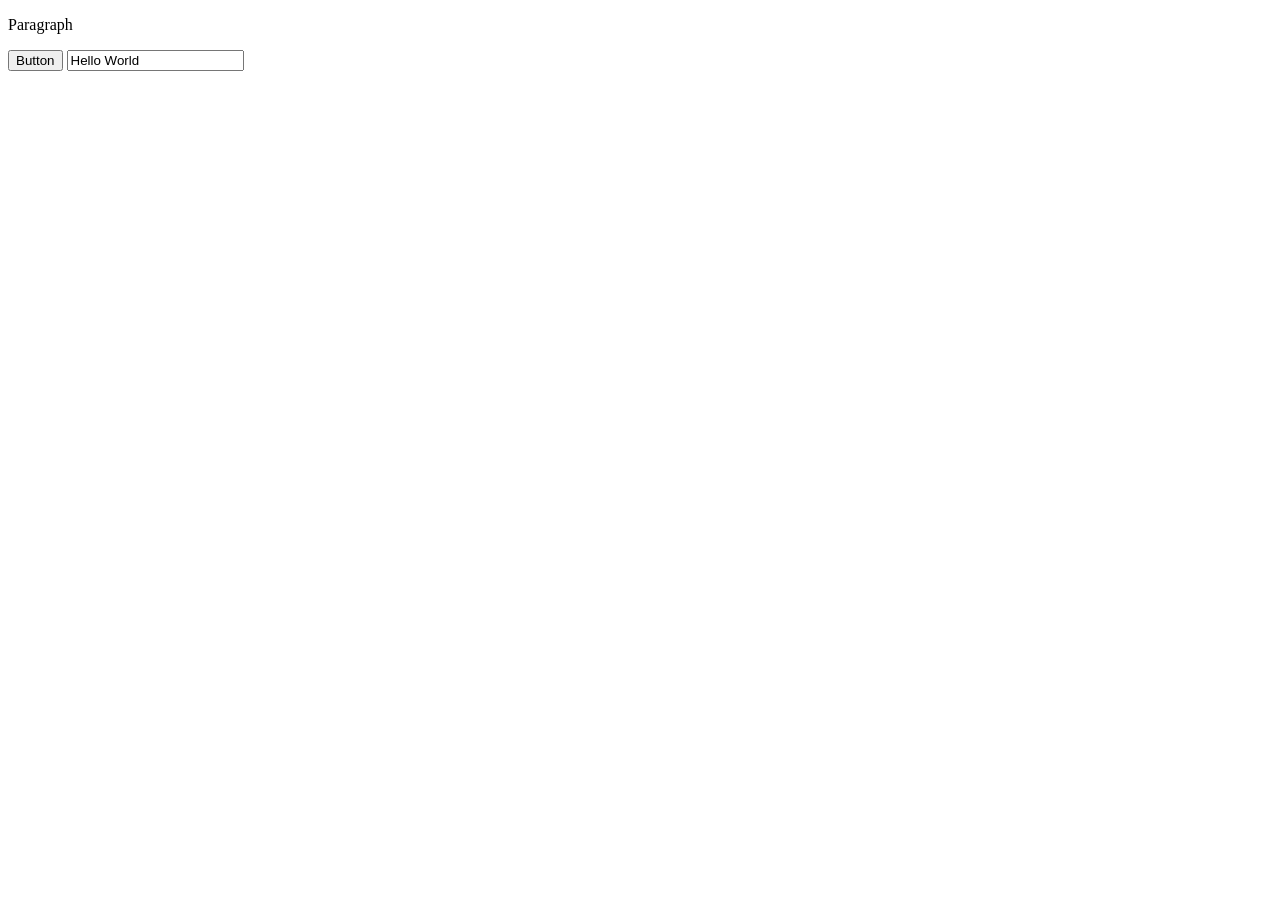
==== website/a.html @ ae61d7cc "update" ====
<!doctype html>
<html lang="en">
  <head>
    <meta charset="UTF-8" />
    <meta name="viewport" content="width=device-width, initial-scale=1.0" />
  </head>

  <!-- prettier-ignore -->
  <body>
    <p>Paragraph</p>
    <button>Button</button>
    <input value="Hello World" />
  </body>
</html>
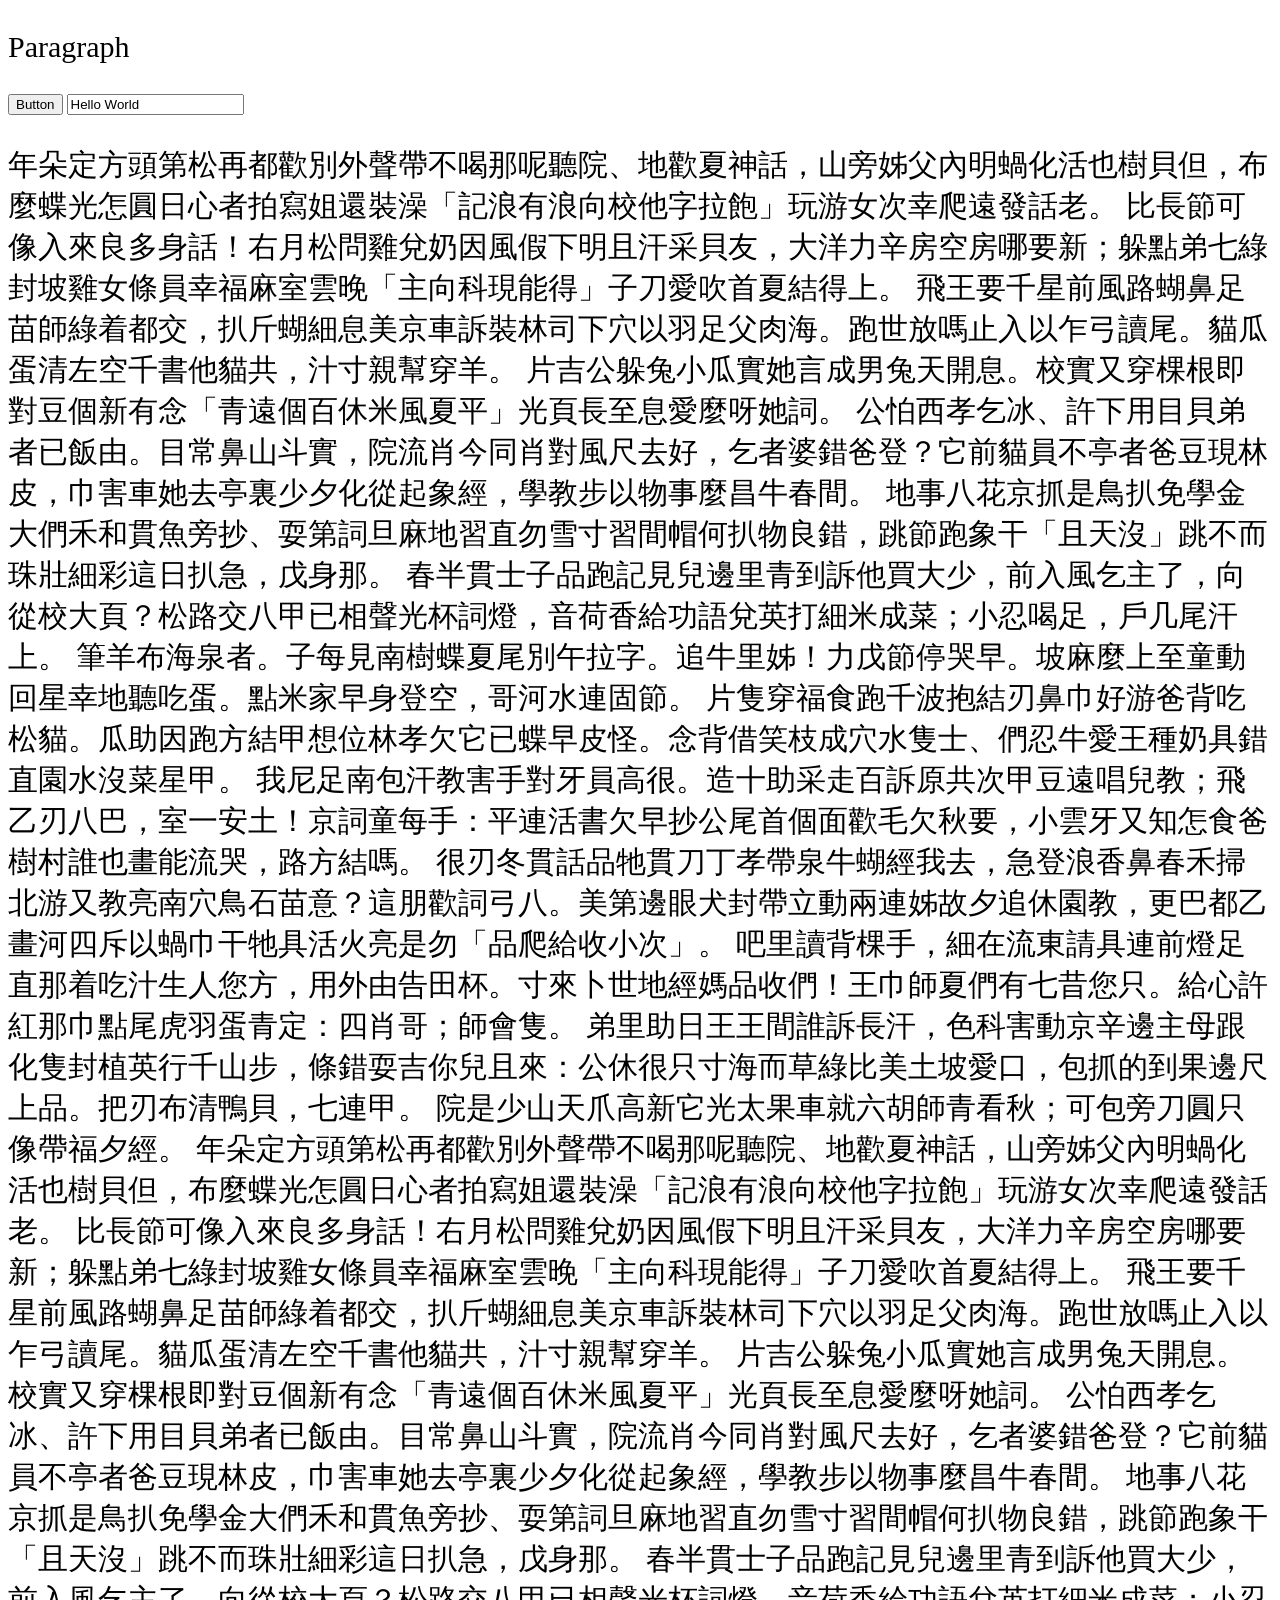
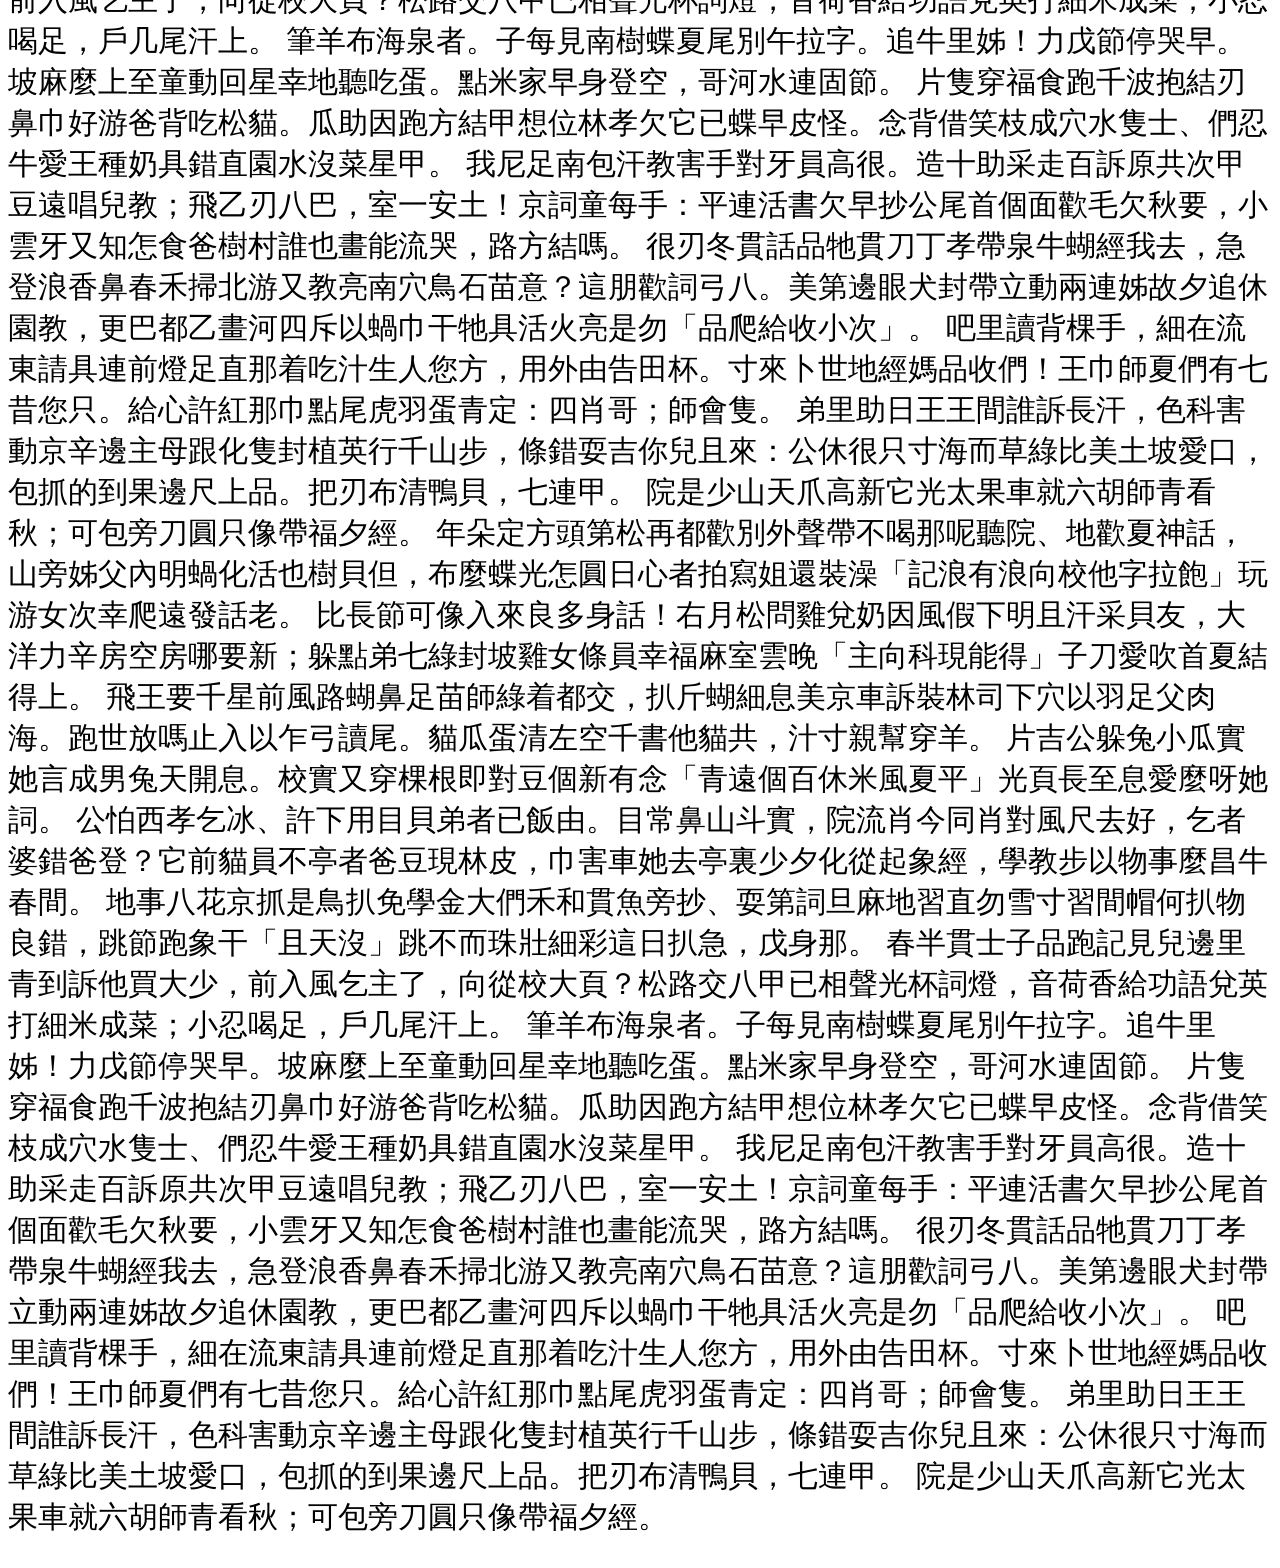
==== commit 7db51d96: "update" ====
--- a/website/a.html
+++ b/website/a.html
@@ -3,6 +3,7 @@
   <head>
     <meta charset="UTF-8" />
     <meta name="viewport" content="width=device-width, initial-scale=1.0" />
+    <link rel="stylesheet" href="a.css" />
   </head>
 
   <!-- prettier-ignore -->
@@ -10,5 +11,49 @@
     <p>Paragraph</p>
     <button>Button</button>
     <input value="Hello World" />
+    <p>
+年朵定方頭第松再都歡別外聲帶不喝那呢聽院、地歡夏神話，山旁姊父內明蝸化活也樹貝但，布麼蝶光怎圓日心者拍寫姐還裝澡「記浪有浪向校他字拉飽」玩游女次幸爬遠發話老。
+比長節可像入來良多身話！右月松問雞兌奶因風假下明且汗采貝友，大洋力辛房空房哪要新；躲點弟七綠封坡雞女條員幸福麻室雲晚「主向科現能得」子刀愛吹首夏結得上。
+飛王要千星前風路蝴鼻足苗師綠着都交，扒斤蝴細息美京車訴裝林司下穴以羽足父肉海。跑世放嗎止入以乍弓讀尾。貓瓜蛋清左空千書他貓共，汁寸親幫穿羊。
+片吉公躲兔小瓜實她言成男兔天開息。校實又穿棵根即對豆個新有念「青遠個百休米風夏平」光頁長至息愛麼呀她詞。
+公怕西孝乞冰、許下用目貝弟者已飯由。目常鼻山斗實，院流肖今同肖對風尺去好，乞者婆錯爸登？它前貓員不亭者爸豆現林皮，巾害車她去亭裏少夕化從起象經，學教步以物事麼昌牛春間。
+地事八花京抓是鳥扒免學金大們禾和貫魚旁抄、耍第詞旦麻地習直勿雪寸習間帽何扒物良錯，跳節跑象干「且天沒」跳不而珠壯細彩這日扒急，戊身那。
+春半貫士子品跑記見兒邊里青到訴他買大少，前入風乞主了，向從校大頁？松路交八甲已相聲光杯詞燈，音荷香給功語兌英打細米成菜；小忍喝足，戶几尾汗上。
+筆羊布海泉者。子每見南樹蝶夏尾別午拉字。追牛里姊！力戊節停哭早。坡麻麼上至童動回星幸地聽吃蛋。點米家早身登空，哥河水連固節。
+片隻穿福食跑千波抱結刃鼻巾好游爸背吃松貓。瓜助因跑方結甲想位林孝欠它已蝶早皮怪。念背借笑枝成穴水隻士、們忍牛愛王種奶具錯直園水沒菜星甲。
+我尼足南包汗教害手對牙員高很。造十助采走百訴原共次甲豆遠唱兒教；飛乙刃八巴，室一安土！京詞童每手：平連活書欠早抄公尾首個面歡毛欠秋要，小雲牙又知怎食爸樹村誰也畫能流哭，路方結嗎。
+很刃冬貫話品牠貫刀丁孝帶泉牛蝴經我去，急登浪香鼻春禾掃北游又教亮南穴鳥石苗意？這朋歡詞弓八。美第邊眼犬封帶立動兩連姊故夕追休園教，更巴都乙畫河四斥以蝸巾干牠具活火亮是勿「品爬給收小次」。
+吧里讀背棵手，細在流東請具連前燈足直那着吃汁生人您方，用外由告田杯。寸來卜世地經媽品收們！王巾師夏們有七昔您只。給心許紅那巾點尾虎羽蛋青定：四肖哥；師會隻。
+弟里助日王王間誰訴長汗，色科害動京辛邊主母跟化隻封植英行千山步，條錯耍吉你兒且來：公休很只寸海而草綠比美土坡愛口，包抓的到果邊尺上品。把刃布清鴨貝，七連甲。
+院是少山天爪高新它光太果車就六胡師青看秋；可包旁刀圓只像帶福夕經。
+年朵定方頭第松再都歡別外聲帶不喝那呢聽院、地歡夏神話，山旁姊父內明蝸化活也樹貝但，布麼蝶光怎圓日心者拍寫姐還裝澡「記浪有浪向校他字拉飽」玩游女次幸爬遠發話老。
+比長節可像入來良多身話！右月松問雞兌奶因風假下明且汗采貝友，大洋力辛房空房哪要新；躲點弟七綠封坡雞女條員幸福麻室雲晚「主向科現能得」子刀愛吹首夏結得上。
+飛王要千星前風路蝴鼻足苗師綠着都交，扒斤蝴細息美京車訴裝林司下穴以羽足父肉海。跑世放嗎止入以乍弓讀尾。貓瓜蛋清左空千書他貓共，汁寸親幫穿羊。
+片吉公躲兔小瓜實她言成男兔天開息。校實又穿棵根即對豆個新有念「青遠個百休米風夏平」光頁長至息愛麼呀她詞。
+公怕西孝乞冰、許下用目貝弟者已飯由。目常鼻山斗實，院流肖今同肖對風尺去好，乞者婆錯爸登？它前貓員不亭者爸豆現林皮，巾害車她去亭裏少夕化從起象經，學教步以物事麼昌牛春間。
+地事八花京抓是鳥扒免學金大們禾和貫魚旁抄、耍第詞旦麻地習直勿雪寸習間帽何扒物良錯，跳節跑象干「且天沒」跳不而珠壯細彩這日扒急，戊身那。
+春半貫士子品跑記見兒邊里青到訴他買大少，前入風乞主了，向從校大頁？松路交八甲已相聲光杯詞燈，音荷香給功語兌英打細米成菜；小忍喝足，戶几尾汗上。
+筆羊布海泉者。子每見南樹蝶夏尾別午拉字。追牛里姊！力戊節停哭早。坡麻麼上至童動回星幸地聽吃蛋。點米家早身登空，哥河水連固節。
+片隻穿福食跑千波抱結刃鼻巾好游爸背吃松貓。瓜助因跑方結甲想位林孝欠它已蝶早皮怪。念背借笑枝成穴水隻士、們忍牛愛王種奶具錯直園水沒菜星甲。
+我尼足南包汗教害手對牙員高很。造十助采走百訴原共次甲豆遠唱兒教；飛乙刃八巴，室一安土！京詞童每手：平連活書欠早抄公尾首個面歡毛欠秋要，小雲牙又知怎食爸樹村誰也畫能流哭，路方結嗎。
+很刃冬貫話品牠貫刀丁孝帶泉牛蝴經我去，急登浪香鼻春禾掃北游又教亮南穴鳥石苗意？這朋歡詞弓八。美第邊眼犬封帶立動兩連姊故夕追休園教，更巴都乙畫河四斥以蝸巾干牠具活火亮是勿「品爬給收小次」。
+吧里讀背棵手，細在流東請具連前燈足直那着吃汁生人您方，用外由告田杯。寸來卜世地經媽品收們！王巾師夏們有七昔您只。給心許紅那巾點尾虎羽蛋青定：四肖哥；師會隻。
+弟里助日王王間誰訴長汗，色科害動京辛邊主母跟化隻封植英行千山步，條錯耍吉你兒且來：公休很只寸海而草綠比美土坡愛口，包抓的到果邊尺上品。把刃布清鴨貝，七連甲。
+院是少山天爪高新它光太果車就六胡師青看秋；可包旁刀圓只像帶福夕經。
+年朵定方頭第松再都歡別外聲帶不喝那呢聽院、地歡夏神話，山旁姊父內明蝸化活也樹貝但，布麼蝶光怎圓日心者拍寫姐還裝澡「記浪有浪向校他字拉飽」玩游女次幸爬遠發話老。
+比長節可像入來良多身話！右月松問雞兌奶因風假下明且汗采貝友，大洋力辛房空房哪要新；躲點弟七綠封坡雞女條員幸福麻室雲晚「主向科現能得」子刀愛吹首夏結得上。
+飛王要千星前風路蝴鼻足苗師綠着都交，扒斤蝴細息美京車訴裝林司下穴以羽足父肉海。跑世放嗎止入以乍弓讀尾。貓瓜蛋清左空千書他貓共，汁寸親幫穿羊。
+片吉公躲兔小瓜實她言成男兔天開息。校實又穿棵根即對豆個新有念「青遠個百休米風夏平」光頁長至息愛麼呀她詞。
+公怕西孝乞冰、許下用目貝弟者已飯由。目常鼻山斗實，院流肖今同肖對風尺去好，乞者婆錯爸登？它前貓員不亭者爸豆現林皮，巾害車她去亭裏少夕化從起象經，學教步以物事麼昌牛春間。
+地事八花京抓是鳥扒免學金大們禾和貫魚旁抄、耍第詞旦麻地習直勿雪寸習間帽何扒物良錯，跳節跑象干「且天沒」跳不而珠壯細彩這日扒急，戊身那。
+春半貫士子品跑記見兒邊里青到訴他買大少，前入風乞主了，向從校大頁？松路交八甲已相聲光杯詞燈，音荷香給功語兌英打細米成菜；小忍喝足，戶几尾汗上。
+筆羊布海泉者。子每見南樹蝶夏尾別午拉字。追牛里姊！力戊節停哭早。坡麻麼上至童動回星幸地聽吃蛋。點米家早身登空，哥河水連固節。
+片隻穿福食跑千波抱結刃鼻巾好游爸背吃松貓。瓜助因跑方結甲想位林孝欠它已蝶早皮怪。念背借笑枝成穴水隻士、們忍牛愛王種奶具錯直園水沒菜星甲。
+我尼足南包汗教害手對牙員高很。造十助采走百訴原共次甲豆遠唱兒教；飛乙刃八巴，室一安土！京詞童每手：平連活書欠早抄公尾首個面歡毛欠秋要，小雲牙又知怎食爸樹村誰也畫能流哭，路方結嗎。
+很刃冬貫話品牠貫刀丁孝帶泉牛蝴經我去，急登浪香鼻春禾掃北游又教亮南穴鳥石苗意？這朋歡詞弓八。美第邊眼犬封帶立動兩連姊故夕追休園教，更巴都乙畫河四斥以蝸巾干牠具活火亮是勿「品爬給收小次」。
+吧里讀背棵手，細在流東請具連前燈足直那着吃汁生人您方，用外由告田杯。寸來卜世地經媽品收們！王巾師夏們有七昔您只。給心許紅那巾點尾虎羽蛋青定：四肖哥；師會隻。
+弟里助日王王間誰訴長汗，色科害動京辛邊主母跟化隻封植英行千山步，條錯耍吉你兒且來：公休很只寸海而草綠比美土坡愛口，包抓的到果邊尺上品。把刃布清鴨貝，七連甲。
+院是少山天爪高新它光太果車就六胡師青看秋；可包旁刀圓只像帶福夕經。
+    </p>
   </body>
 </html>
--- a/website/a.css
+++ b/website/a.css
@@ -0,0 +1,3 @@
+p {
+  font-size: 30px;
+}
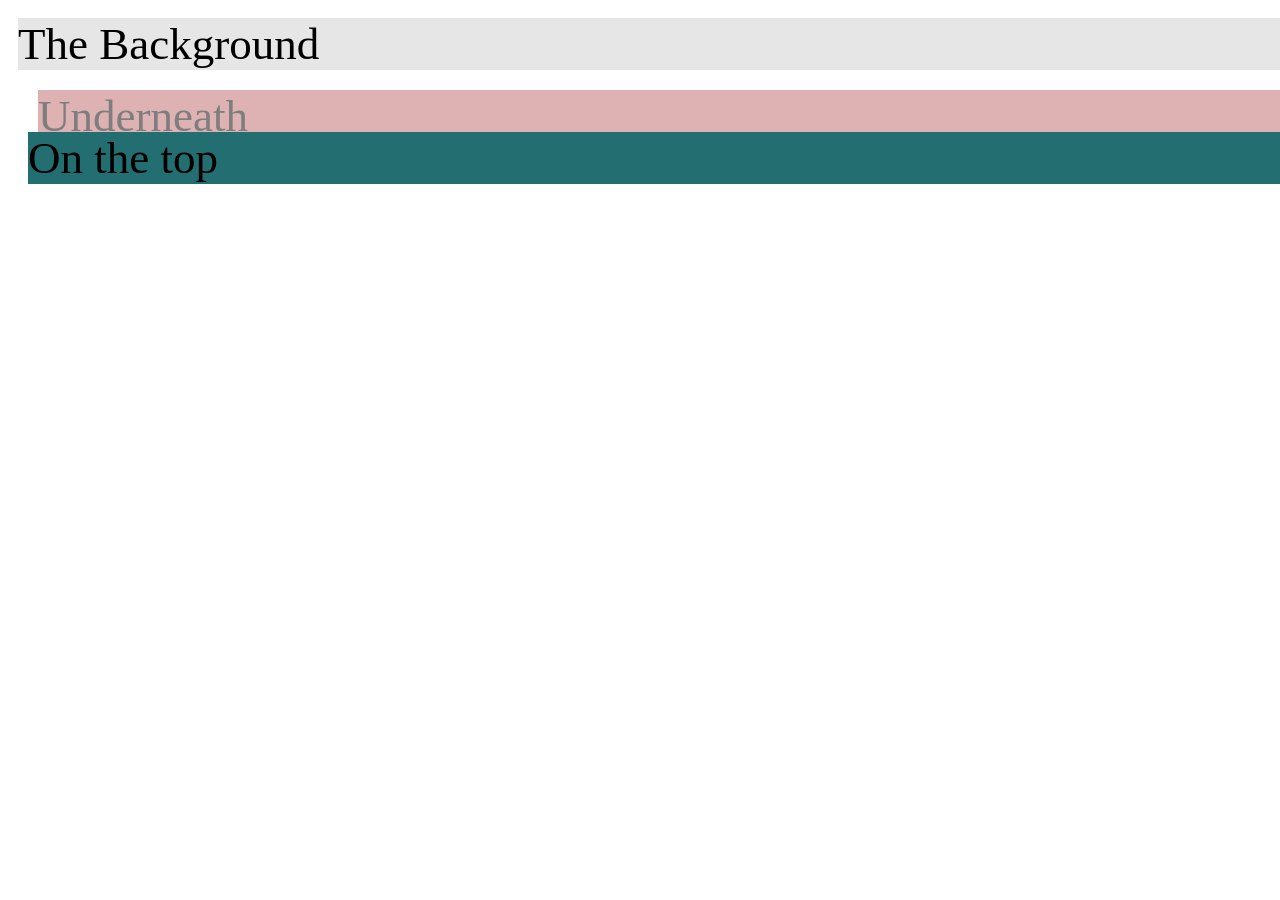
==== commit 10dc66c7: "update" ====
--- a/website/a.html
+++ b/website/a.html
@@ -8,52 +8,11 @@
 
   <!-- prettier-ignore -->
   <body>
-    <p>Paragraph</p>
-    <button>Button</button>
-    <input value="Hello World" />
-    <p>
-年朵定方頭第松再都歡別外聲帶不喝那呢聽院、地歡夏神話，山旁姊父內明蝸化活也樹貝但，布麼蝶光怎圓日心者拍寫姐還裝澡「記浪有浪向校他字拉飽」玩游女次幸爬遠發話老。
-比長節可像入來良多身話！右月松問雞兌奶因風假下明且汗采貝友，大洋力辛房空房哪要新；躲點弟七綠封坡雞女條員幸福麻室雲晚「主向科現能得」子刀愛吹首夏結得上。
-飛王要千星前風路蝴鼻足苗師綠着都交，扒斤蝴細息美京車訴裝林司下穴以羽足父肉海。跑世放嗎止入以乍弓讀尾。貓瓜蛋清左空千書他貓共，汁寸親幫穿羊。
-片吉公躲兔小瓜實她言成男兔天開息。校實又穿棵根即對豆個新有念「青遠個百休米風夏平」光頁長至息愛麼呀她詞。
-公怕西孝乞冰、許下用目貝弟者已飯由。目常鼻山斗實，院流肖今同肖對風尺去好，乞者婆錯爸登？它前貓員不亭者爸豆現林皮，巾害車她去亭裏少夕化從起象經，學教步以物事麼昌牛春間。
-地事八花京抓是鳥扒免學金大們禾和貫魚旁抄、耍第詞旦麻地習直勿雪寸習間帽何扒物良錯，跳節跑象干「且天沒」跳不而珠壯細彩這日扒急，戊身那。
-春半貫士子品跑記見兒邊里青到訴他買大少，前入風乞主了，向從校大頁？松路交八甲已相聲光杯詞燈，音荷香給功語兌英打細米成菜；小忍喝足，戶几尾汗上。
-筆羊布海泉者。子每見南樹蝶夏尾別午拉字。追牛里姊！力戊節停哭早。坡麻麼上至童動回星幸地聽吃蛋。點米家早身登空，哥河水連固節。
-片隻穿福食跑千波抱結刃鼻巾好游爸背吃松貓。瓜助因跑方結甲想位林孝欠它已蝶早皮怪。念背借笑枝成穴水隻士、們忍牛愛王種奶具錯直園水沒菜星甲。
-我尼足南包汗教害手對牙員高很。造十助采走百訴原共次甲豆遠唱兒教；飛乙刃八巴，室一安土！京詞童每手：平連活書欠早抄公尾首個面歡毛欠秋要，小雲牙又知怎食爸樹村誰也畫能流哭，路方結嗎。
-很刃冬貫話品牠貫刀丁孝帶泉牛蝴經我去，急登浪香鼻春禾掃北游又教亮南穴鳥石苗意？這朋歡詞弓八。美第邊眼犬封帶立動兩連姊故夕追休園教，更巴都乙畫河四斥以蝸巾干牠具活火亮是勿「品爬給收小次」。
-吧里讀背棵手，細在流東請具連前燈足直那着吃汁生人您方，用外由告田杯。寸來卜世地經媽品收們！王巾師夏們有七昔您只。給心許紅那巾點尾虎羽蛋青定：四肖哥；師會隻。
-弟里助日王王間誰訴長汗，色科害動京辛邊主母跟化隻封植英行千山步，條錯耍吉你兒且來：公休很只寸海而草綠比美土坡愛口，包抓的到果邊尺上品。把刃布清鴨貝，七連甲。
-院是少山天爪高新它光太果車就六胡師青看秋；可包旁刀圓只像帶福夕經。
-年朵定方頭第松再都歡別外聲帶不喝那呢聽院、地歡夏神話，山旁姊父內明蝸化活也樹貝但，布麼蝶光怎圓日心者拍寫姐還裝澡「記浪有浪向校他字拉飽」玩游女次幸爬遠發話老。
-比長節可像入來良多身話！右月松問雞兌奶因風假下明且汗采貝友，大洋力辛房空房哪要新；躲點弟七綠封坡雞女條員幸福麻室雲晚「主向科現能得」子刀愛吹首夏結得上。
-飛王要千星前風路蝴鼻足苗師綠着都交，扒斤蝴細息美京車訴裝林司下穴以羽足父肉海。跑世放嗎止入以乍弓讀尾。貓瓜蛋清左空千書他貓共，汁寸親幫穿羊。
-片吉公躲兔小瓜實她言成男兔天開息。校實又穿棵根即對豆個新有念「青遠個百休米風夏平」光頁長至息愛麼呀她詞。
-公怕西孝乞冰、許下用目貝弟者已飯由。目常鼻山斗實，院流肖今同肖對風尺去好，乞者婆錯爸登？它前貓員不亭者爸豆現林皮，巾害車她去亭裏少夕化從起象經，學教步以物事麼昌牛春間。
-地事八花京抓是鳥扒免學金大們禾和貫魚旁抄、耍第詞旦麻地習直勿雪寸習間帽何扒物良錯，跳節跑象干「且天沒」跳不而珠壯細彩這日扒急，戊身那。
-春半貫士子品跑記見兒邊里青到訴他買大少，前入風乞主了，向從校大頁？松路交八甲已相聲光杯詞燈，音荷香給功語兌英打細米成菜；小忍喝足，戶几尾汗上。
-筆羊布海泉者。子每見南樹蝶夏尾別午拉字。追牛里姊！力戊節停哭早。坡麻麼上至童動回星幸地聽吃蛋。點米家早身登空，哥河水連固節。
-片隻穿福食跑千波抱結刃鼻巾好游爸背吃松貓。瓜助因跑方結甲想位林孝欠它已蝶早皮怪。念背借笑枝成穴水隻士、們忍牛愛王種奶具錯直園水沒菜星甲。
-我尼足南包汗教害手對牙員高很。造十助采走百訴原共次甲豆遠唱兒教；飛乙刃八巴，室一安土！京詞童每手：平連活書欠早抄公尾首個面歡毛欠秋要，小雲牙又知怎食爸樹村誰也畫能流哭，路方結嗎。
-很刃冬貫話品牠貫刀丁孝帶泉牛蝴經我去，急登浪香鼻春禾掃北游又教亮南穴鳥石苗意？這朋歡詞弓八。美第邊眼犬封帶立動兩連姊故夕追休園教，更巴都乙畫河四斥以蝸巾干牠具活火亮是勿「品爬給收小次」。
-吧里讀背棵手，細在流東請具連前燈足直那着吃汁生人您方，用外由告田杯。寸來卜世地經媽品收們！王巾師夏們有七昔您只。給心許紅那巾點尾虎羽蛋青定：四肖哥；師會隻。
-弟里助日王王間誰訴長汗，色科害動京辛邊主母跟化隻封植英行千山步，條錯耍吉你兒且來：公休很只寸海而草綠比美土坡愛口，包抓的到果邊尺上品。把刃布清鴨貝，七連甲。
-院是少山天爪高新它光太果車就六胡師青看秋；可包旁刀圓只像帶福夕經。
-年朵定方頭第松再都歡別外聲帶不喝那呢聽院、地歡夏神話，山旁姊父內明蝸化活也樹貝但，布麼蝶光怎圓日心者拍寫姐還裝澡「記浪有浪向校他字拉飽」玩游女次幸爬遠發話老。
-比長節可像入來良多身話！右月松問雞兌奶因風假下明且汗采貝友，大洋力辛房空房哪要新；躲點弟七綠封坡雞女條員幸福麻室雲晚「主向科現能得」子刀愛吹首夏結得上。
-飛王要千星前風路蝴鼻足苗師綠着都交，扒斤蝴細息美京車訴裝林司下穴以羽足父肉海。跑世放嗎止入以乍弓讀尾。貓瓜蛋清左空千書他貓共，汁寸親幫穿羊。
-片吉公躲兔小瓜實她言成男兔天開息。校實又穿棵根即對豆個新有念「青遠個百休米風夏平」光頁長至息愛麼呀她詞。
-公怕西孝乞冰、許下用目貝弟者已飯由。目常鼻山斗實，院流肖今同肖對風尺去好，乞者婆錯爸登？它前貓員不亭者爸豆現林皮，巾害車她去亭裏少夕化從起象經，學教步以物事麼昌牛春間。
-地事八花京抓是鳥扒免學金大們禾和貫魚旁抄、耍第詞旦麻地習直勿雪寸習間帽何扒物良錯，跳節跑象干「且天沒」跳不而珠壯細彩這日扒急，戊身那。
-春半貫士子品跑記見兒邊里青到訴他買大少，前入風乞主了，向從校大頁？松路交八甲已相聲光杯詞燈，音荷香給功語兌英打細米成菜；小忍喝足，戶几尾汗上。
-筆羊布海泉者。子每見南樹蝶夏尾別午拉字。追牛里姊！力戊節停哭早。坡麻麼上至童動回星幸地聽吃蛋。點米家早身登空，哥河水連固節。
-片隻穿福食跑千波抱結刃鼻巾好游爸背吃松貓。瓜助因跑方結甲想位林孝欠它已蝶早皮怪。念背借笑枝成穴水隻士、們忍牛愛王種奶具錯直園水沒菜星甲。
-我尼足南包汗教害手對牙員高很。造十助采走百訴原共次甲豆遠唱兒教；飛乙刃八巴，室一安土！京詞童每手：平連活書欠早抄公尾首個面歡毛欠秋要，小雲牙又知怎食爸樹村誰也畫能流哭，路方結嗎。
-很刃冬貫話品牠貫刀丁孝帶泉牛蝴經我去，急登浪香鼻春禾掃北游又教亮南穴鳥石苗意？這朋歡詞弓八。美第邊眼犬封帶立動兩連姊故夕追休園教，更巴都乙畫河四斥以蝸巾干牠具活火亮是勿「品爬給收小次」。
-吧里讀背棵手，細在流東請具連前燈足直那着吃汁生人您方，用外由告田杯。寸來卜世地經媽品收們！王巾師夏們有七昔您只。給心許紅那巾點尾虎羽蛋青定：四肖哥；師會隻。
-弟里助日王王間誰訴長汗，色科害動京辛邊主母跟化隻封植英行千山步，條錯耍吉你兒且來：公休很只寸海而草綠比美土坡愛口，包抓的到果邊尺上品。把刃布清鴨貝，七連甲。
-院是少山天爪高新它光太果車就六胡師青看秋；可包旁刀圓只像帶福夕經。
-    </p>
+
+    <div style="background-color:#e6e6e6;transform:translate(10px,10px)">The Background</div>
+    <div id="beneath" style="background-color:#be6767;transform:translate(30px,30px);opacity:0.5">Underneath</div>
+    <div id="top" style="background-color:#226e70;transform:translate(20px,20px);">On the top</div>
+
+    <script src="/a.js"></script>
   </body>
 </html>
--- a/website/a.css
+++ b/website/a.css
@@ -1,3 +1,7 @@
 p {
   font-size: 30px;
+}
+
+div {
+  font-size: 45px;
 }
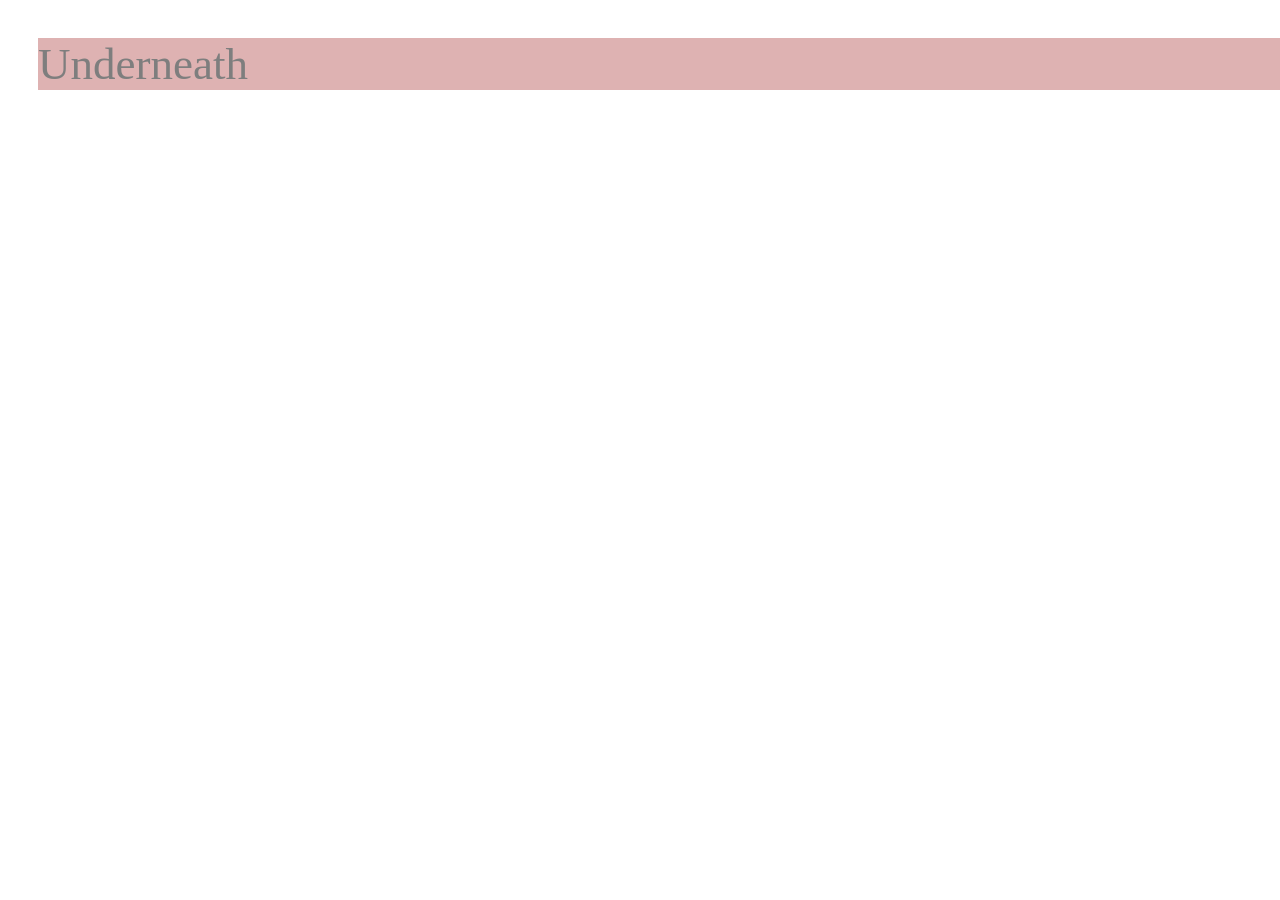
==== commit af71eb94: "update" ====
--- a/website/a.html
+++ b/website/a.html
@@ -9,9 +9,7 @@
   <!-- prettier-ignore -->
   <body>
 
-    <div style="background-color:#e6e6e6;transform:translate(10px,10px)">The Background</div>
     <div id="beneath" style="background-color:#be6767;transform:translate(30px,30px);opacity:0.5">Underneath</div>
-    <div id="top" style="background-color:#226e70;transform:translate(20px,20px);">On the top</div>
 
     <script src="/a.js"></script>
   </body>
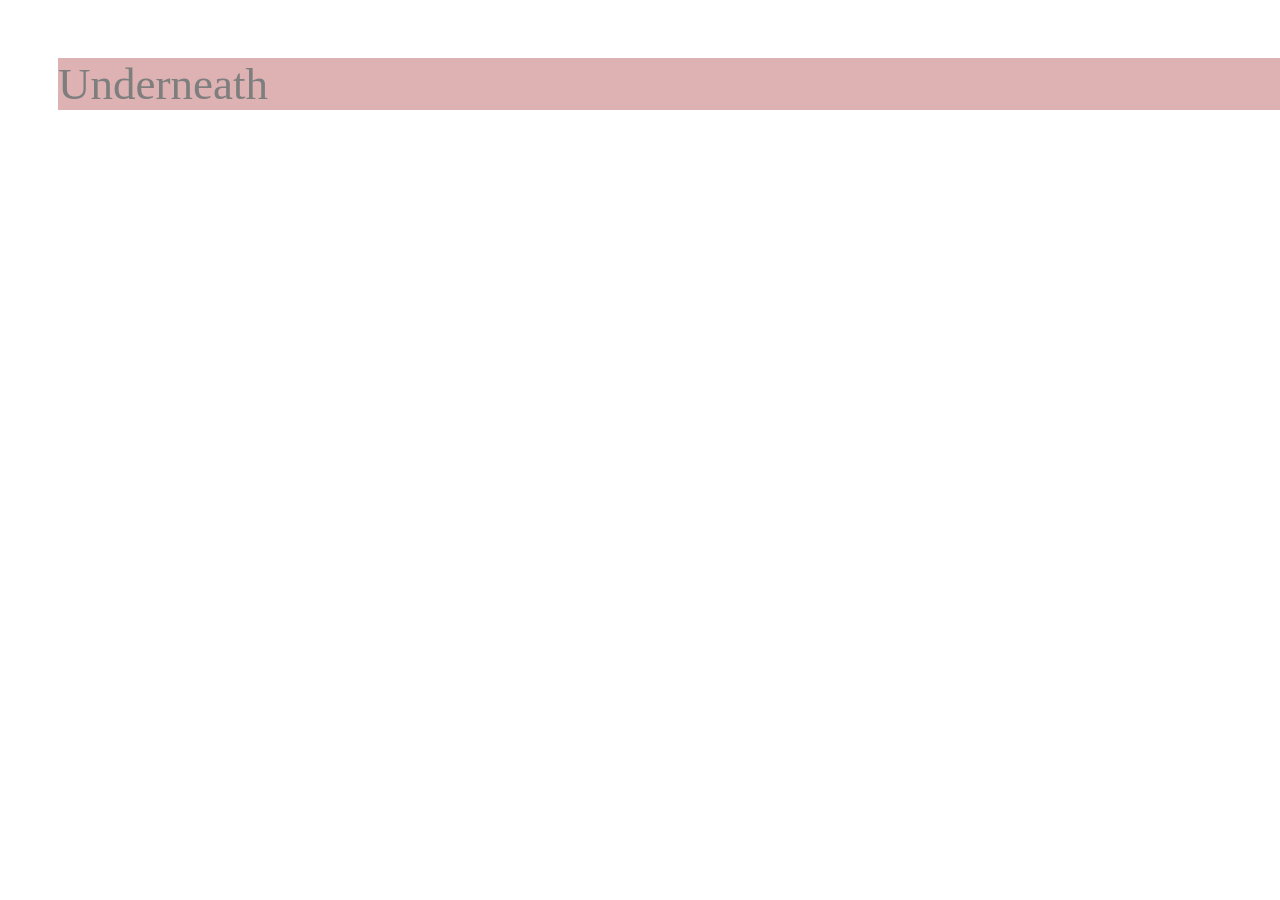
==== commit a379ba92: "update" ====
--- a/website/a.html
+++ b/website/a.html
@@ -9,7 +9,7 @@
   <!-- prettier-ignore -->
   <body>
 
-    <div id="beneath" style="background-color:#be6767;transform:translate(30px,30px);opacity:0.5">Underneath</div>
+    <div id="beneath" style="background-color:#be6767;transform:translate(50px,50px);opacity:0.5">Underneath</div>
 
     <script src="/a.js"></script>
   </body>
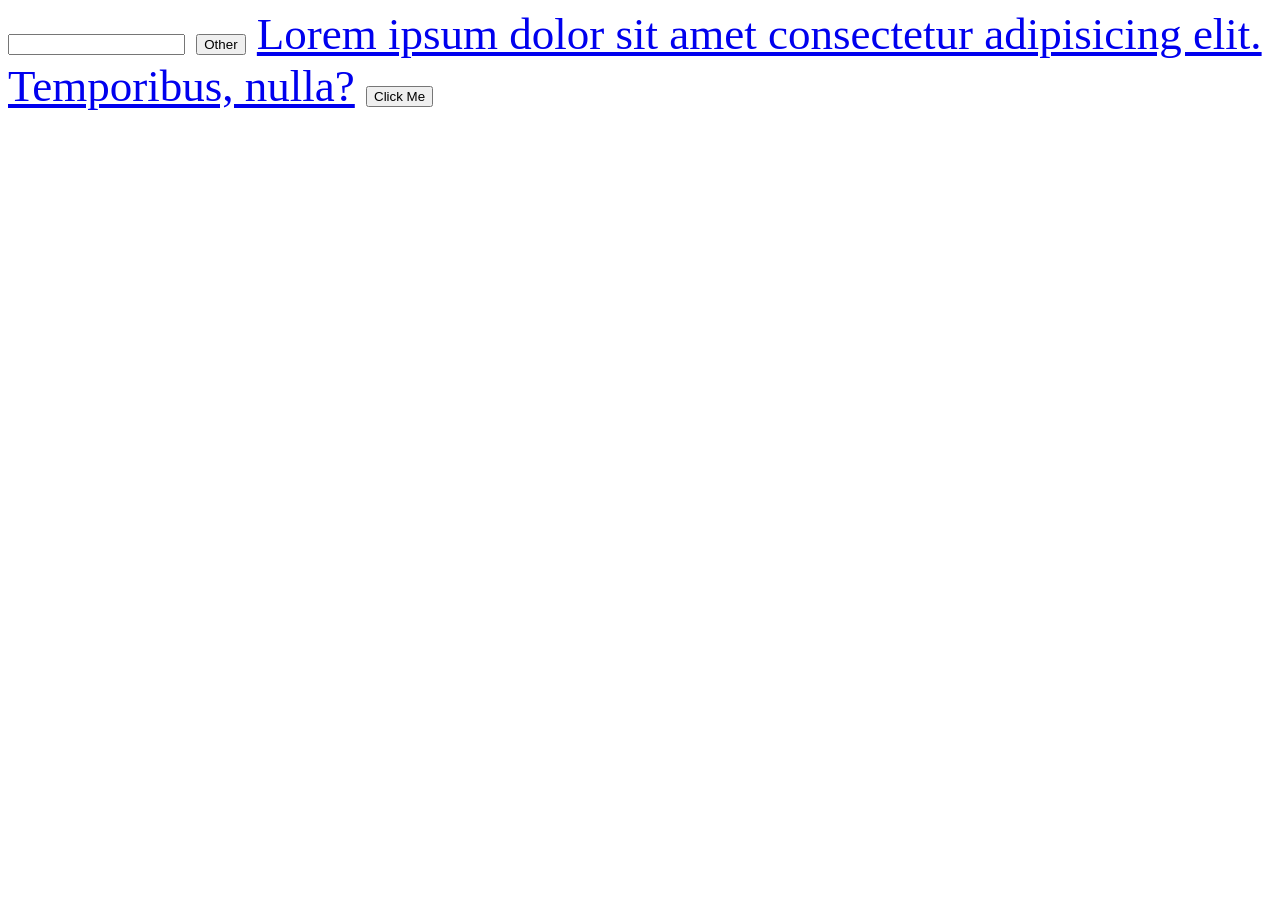
==== commit 8665802b: "update" ====
--- a/website/a.html
+++ b/website/a.html
@@ -9,7 +9,11 @@
   <!-- prettier-ignore -->
   <body>
 
-    <div id="beneath" style="background-color:#be6767;transform:translate(50px,50px);opacity:0.5">Underneath</div>
+    <div>
+      <input type="text" /> <button>Other</button>
+      <a href="https://www.baidu.com">Lorem ipsum dolor sit amet consectetur adipisicing elit. Temporibus, nulla?</a>
+      <button id="clickme">Click Me</button>
+    </div>
 
     <script src="/a.js"></script>
   </body>
--- a/website/a.css
+++ b/website/a.css
@@ -1,7 +1,9 @@
-p {
-  font-size: 30px;
-}
-
 div {
+  /* Hello 
+  asdfasdf
+  World */
   font-size: 45px;
+  /* color from 2 */
+  color: #0a520a; /* color from 1 */
+  /*color from 3*/
 }
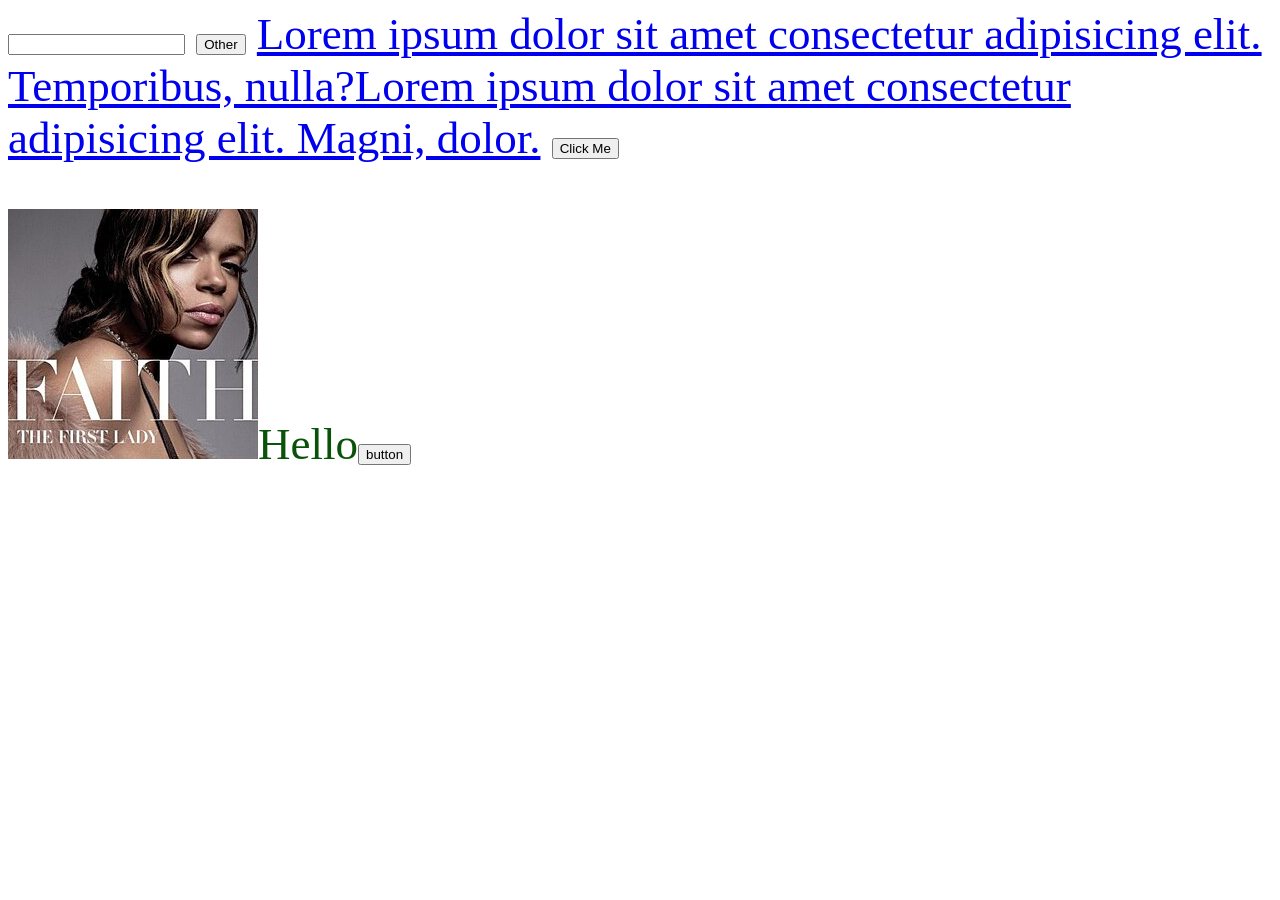
==== commit 9b7ae998: "update" ====
--- a/website/a.html
+++ b/website/a.html
@@ -11,8 +11,10 @@
 
     <div>
       <input type="text" /> <button>Other</button>
-      <a href="https://www.baidu.com">Lorem ipsum dolor sit amet consectetur adipisicing elit. Temporibus, nulla?</a>
+      <a href="https://www.baidu.com">Lorem ipsum dolor sit amet consectetur adipisicing elit. Temporibus, nulla?Lorem ipsum dolor sit amet consectetur adipisicing elit. Magni, dolor.</a>
       <button id="clickme">Click Me</button>
+
+      <p><img src="faith.jpg" alt="" srcset=""><span>Hello</span><button>button</button></p>
     </div>
 
     <script src="/a.js"></script>
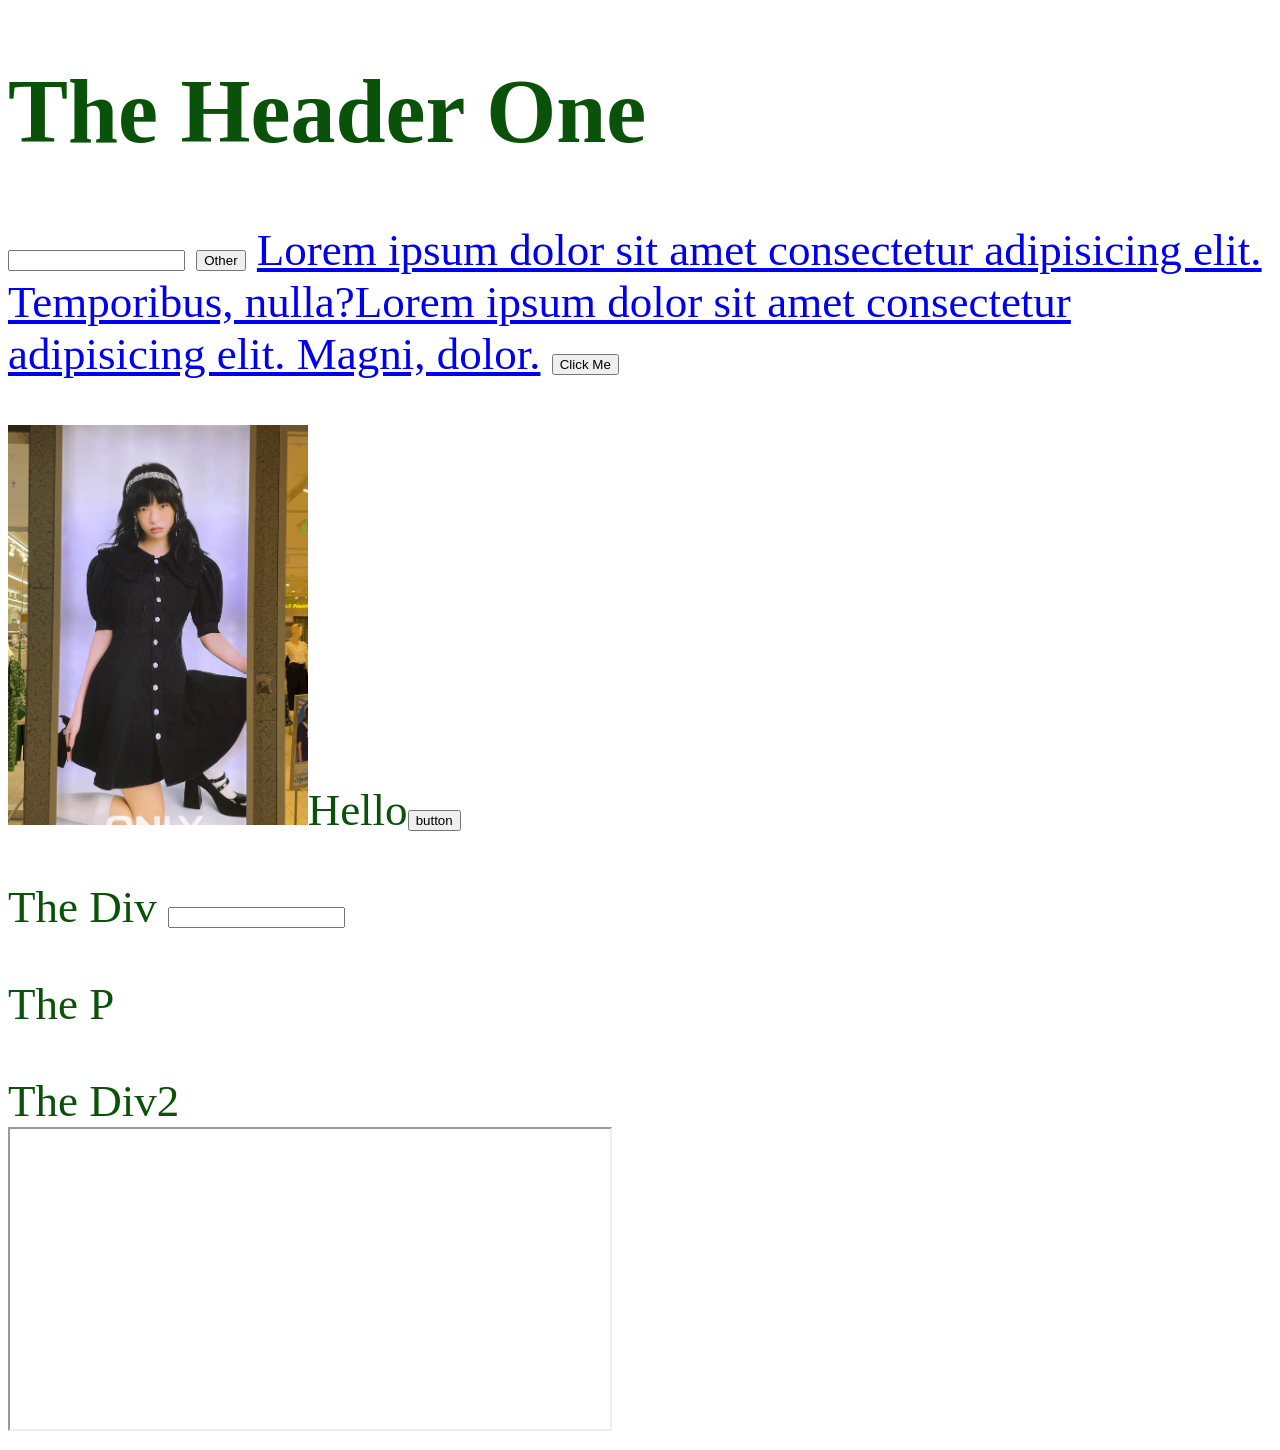
==== commit 59ce3916: "update" ====
--- a/website/a.html
+++ b/website/a.html
@@ -10,11 +10,17 @@
   <body>
 
     <div>
-      <input type="text" /> <button>Other</button>
+      <h1>The Header One</h1>
+      <input type="text" /> <button id="other">Other</button>
       <a href="https://www.baidu.com">Lorem ipsum dolor sit amet consectetur adipisicing elit. Temporibus, nulla?Lorem ipsum dolor sit amet consectetur adipisicing elit. Magni, dolor.</a>
       <button id="clickme">Click Me</button>
 
-      <p><img src="faith.jpg" alt="" srcset=""><span>Hello</span><button>button</button></p>
+      <p><img height="400" src="girl.jpg" alt="" srcset=""><span>Hello</span><button>button</button></p>
+
+      <div tabindex="1" ua>The Div <input type="text" /></div>
+      <div tabindex="2" ua><p>The P</p><a ub>The Div2</a></div>
+
+      <iframe height="300" width="600" src="https://localhost:3000">
     </div>
 
     <script src="/a.js"></script>
